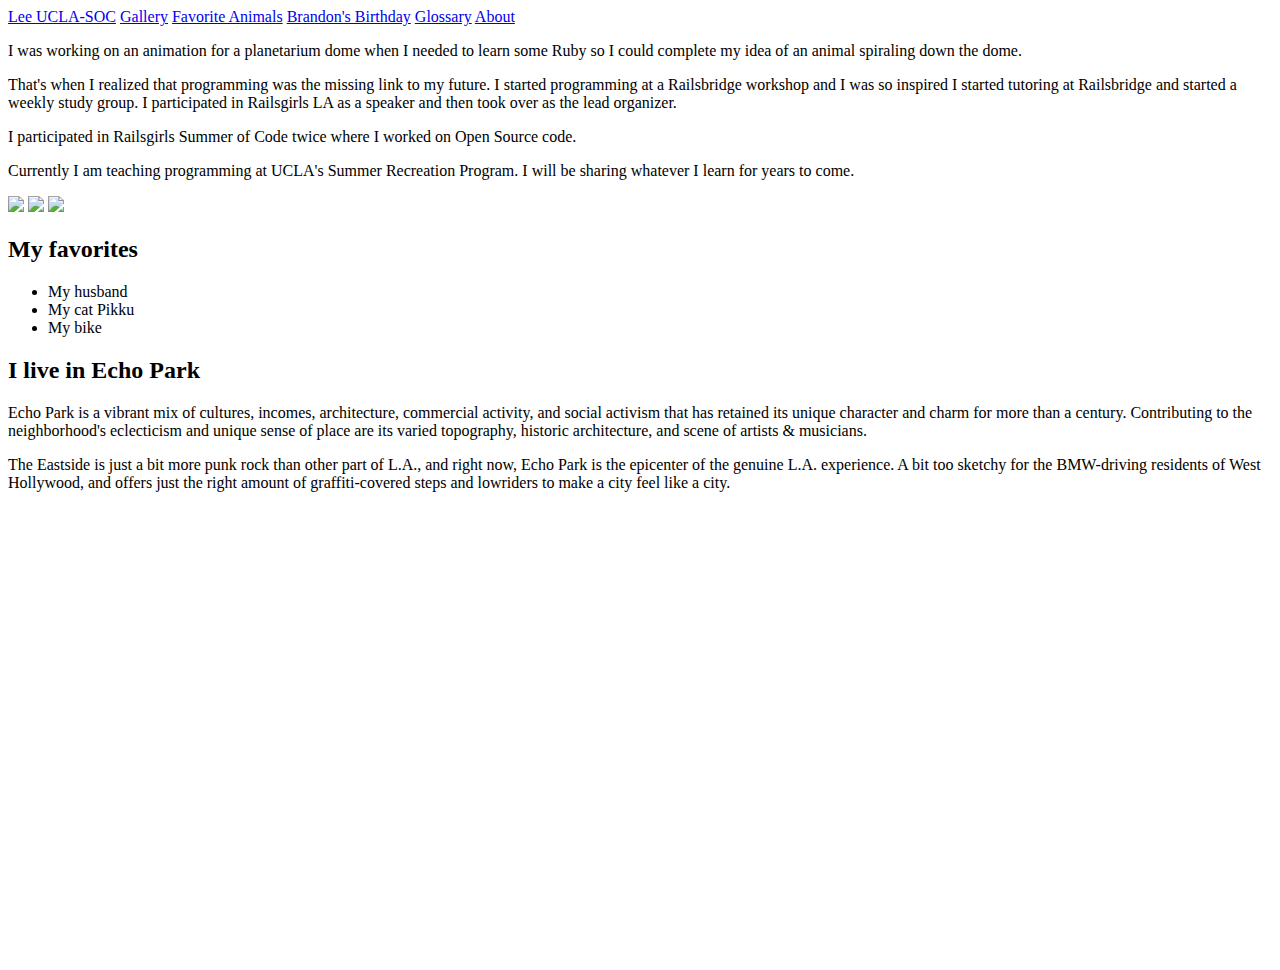
==== about.html @ 45cc2e99 "Update index" ====
<!DOCTYPE html>
<html>
  <head>
    <title>About</title>
        <link rel="stylesheet" href="https://fonts.googleapis.com/css?family=Libre+Baskerville">
    <link href="https://fonts.googleapis.com/css?family=Open+Sans" rel="stylesheet">
    <link rel="stylesheet" href="styles.css">
  </head>

  <body>
    <!-- Navbar -->
    <div class="topnav">
      <a href="index.html">Lee UCLA-SOC</a>
      <a href="gallery.html">Gallery</a>
      <a href="favoriteAnimals.html">Favorite Animals</a>
      <a href="brandon.html">Brandon's Birthday</a>
      <a href="glossary.html">Glossary</a>
      <a class="active" href="about.html">About</a>
    </div>

    <div class="row">
      <div class="column" style="background-color:#fff;">
      <p>I was working on an animation for a planetarium dome when I needed to learn some Ruby so I could complete my idea of an animal spiraling down the dome.</p>
      <p>That's when I realized that programming was the missing link to my future. I started programming at a Railsbridge workshop and I was so inspired I started tutoring at Railsbridge and started a weekly study group. I participated in Railsgirls LA as a speaker and then took over as the lead organizer.</p>
      <p>I participated in Railsgirls Summer of Code twice where I worked on Open Source code.</p>
      <p>Currently I am teaching programming at UCLA's Summer Recreation Program. I will be sharing whatever I learn for years to come.</p>
    </div>
    <div class="column" style="background-color:#fff;">
        <img src="https://avatars0.githubusercontent.com/u/28523?s=460&v=4" style='width: 300px'>
        <img src="https://i.pinimg.com/474x/b3/4e/1f/b34e1f9742fc593c8dd2897d01b628e0.jpg" style='width: 300px'>
        <img src="https://www.pedalroom.com/p/centurion-ironman-master-dave-scott-18151_3.jpg" style='width: 300px'>
    </div>
      <div class="column" style="background-color:#fff;">
        <h2>My favorites</h2>
        <ul>
          <li>My husband</li>
          <li>My cat Pikku</li>
          <li>My bike</li>
        </ul>
      </div>
    </div>

    <div class='echo'>
      <h2>I live in Echo Park</h2>
      <p>Echo Park is a vibrant mix of cultures, incomes, architecture, commercial activity, and social activism that has retained its unique character and charm for more than a century. Contributing to the neighborhood's eclecticism and unique sense of place are its varied topography, historic architecture, and scene of artists & musicians.</p>    

      <p>The Eastside is just a bit more punk rock than other part of L.A., and right now, Echo Park is the epicenter of the genuine L.A. experience. A bit too sketchy for the BMW-driving residents of West Hollywood, and offers just the right amount of graffiti-covered steps and lowriders to make a city feel like a city.</p>    

      <iframe src="https://www.google.com/maps/embed?pb=!1m18!1m12!1m3!1d2754.8206592822057!2d-118.26052842511834!3d34.073277165459174!2m3!1f0!2f0!3f0!3m2!1i1024!2i768!4f13.1!3m3!1m2!1s0x80c2c704ea06de55%3A0x99d6c2e6b31188f4!2sEcho+Park+Lake!5e1!3m2!1sen!2sus!4v1530834658716" width="100%" height="450" frameborder="0" style="border:0" allowfullscreen></iframe>
    </div>
  </body>
</html>
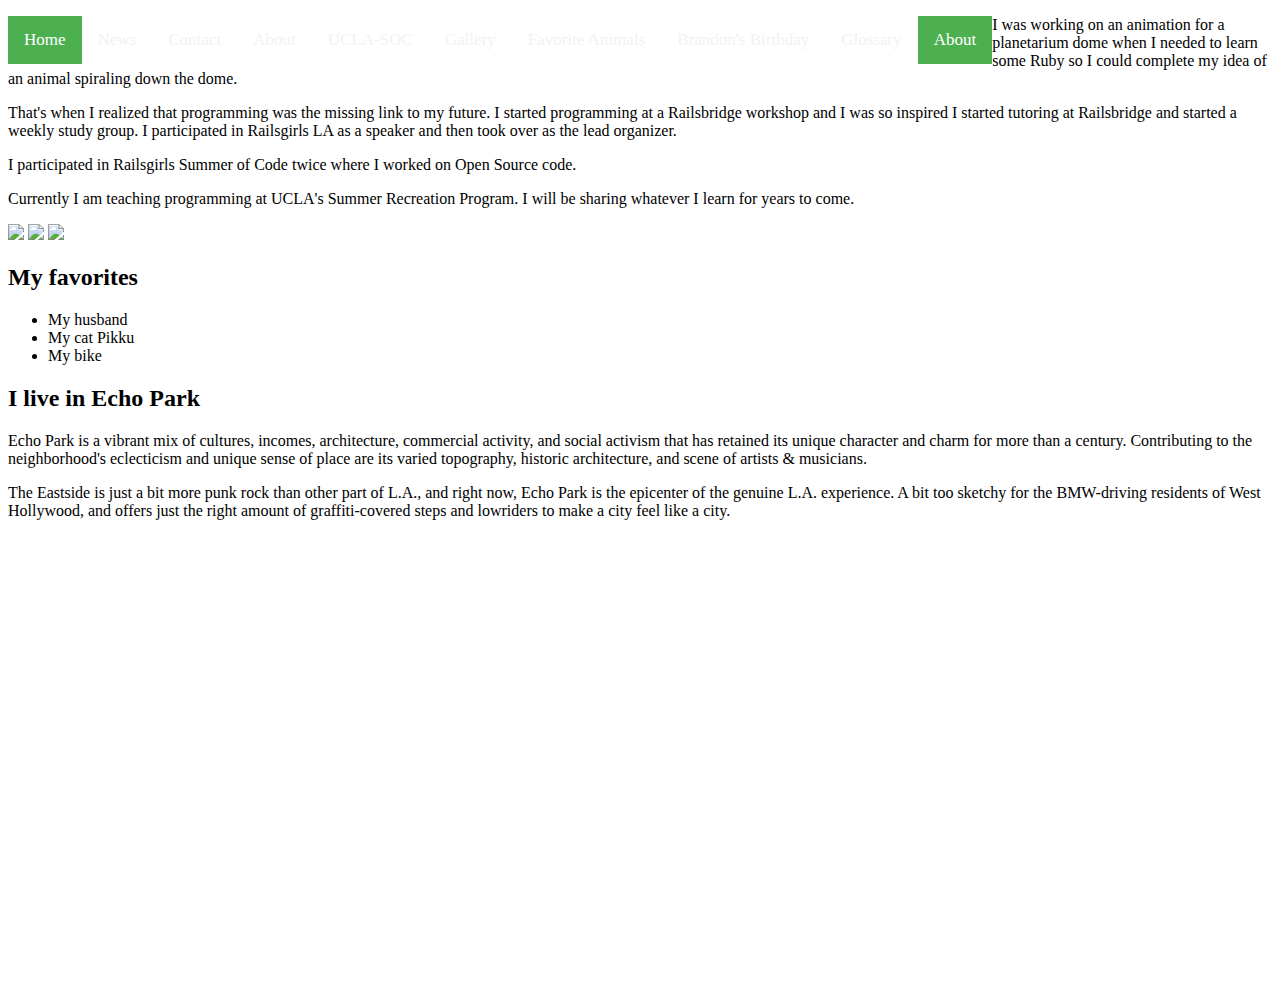
==== commit fd107906: "Update index" ====
--- a/about.html
+++ b/about.html
@@ -8,9 +8,15 @@
   </head>
 
   <body>
+    <div class="topnav">
+  <a class="active" href="#home">Home</a>
+  <a href="#news">News</a>
+  <a href="#contact">Contact</a>
+  <a href="#about">About</a>
+</div>
     <!-- Navbar -->
     <div class="topnav">
-      <a href="index.html">Lee UCLA-SOC</a>
+      <a href="index.html"> UCLA-SOC</a>
       <a href="gallery.html">Gallery</a>
       <a href="favoriteAnimals.html">Favorite Animals</a>
       <a href="brandon.html">Brandon's Birthday</a>
--- a/styles.css
+++ b/styles.css
@@ -0,0 +1,28 @@
+file.css
+/* Add a black background color to the top navigation */
+.topnav {
+    background-color: #333;
+    overflow: hidden;
+}
+
+/* Style the links inside the navigation bar */
+.topnav a {
+    float: left;
+    color: #f2f2f2;
+    text-align: center;
+    padding: 14px 16px;
+    text-decoration: none;
+    font-size: 17px;
+}
+
+/* Change the color of links on hover */
+.topnav a:hover {
+    background-color: #ddd;
+    color: black;
+}
+
+/* Add a color to the active/current link */
+.topnav a.active {
+    background-color: #4CAF50;
+    color: white;
+}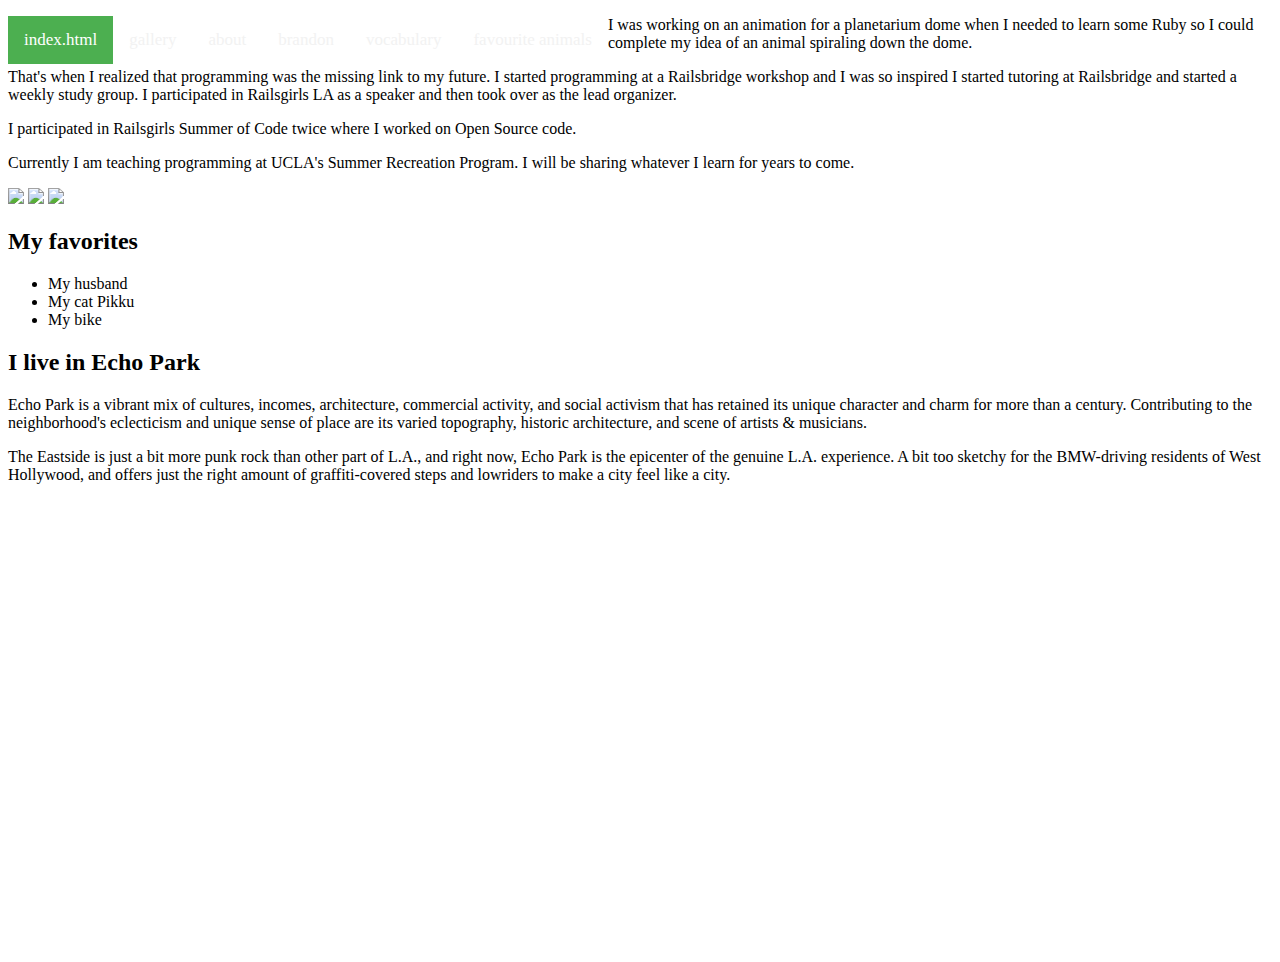
==== commit b0500de5: "added navbar" ====
--- a/about.html
+++ b/about.html
@@ -8,22 +8,16 @@
   </head>
 
   <body>
-    <div class="topnav">
-  <a class="active" href="#home">Home</a>
-  <a href="#news">News</a>
-  <a href="#contact">Contact</a>
-  <a href="#about">About</a>
+     <div class="topnav">
+  <a class="active" href="index.html">index.html</a>
+  <a href="gallery.html">gallery</a>
+  <a href="about.html">about</a>
+  <a href="brandon.html">brandon</a>
+  <a href="vocabulary.html">vocabulary</a>
+  <a href="favoutiteAnimals.html">favourite animals</a>
 </div>
     <!-- Navbar -->
-    <div class="topnav">
-      <a href="index.html"> UCLA-SOC</a>
-      <a href="gallery.html">Gallery</a>
-      <a href="favoriteAnimals.html">Favorite Animals</a>
-      <a href="brandon.html">Brandon's Birthday</a>
-      <a href="glossary.html">Glossary</a>
-      <a class="active" href="about.html">About</a>
-    </div>
-
+    
     <div class="row">
       <div class="column" style="background-color:#fff;">
       <p>I was working on an animation for a planetarium dome when I needed to learn some Ruby so I could complete my idea of an animal spiraling down the dome.</p>
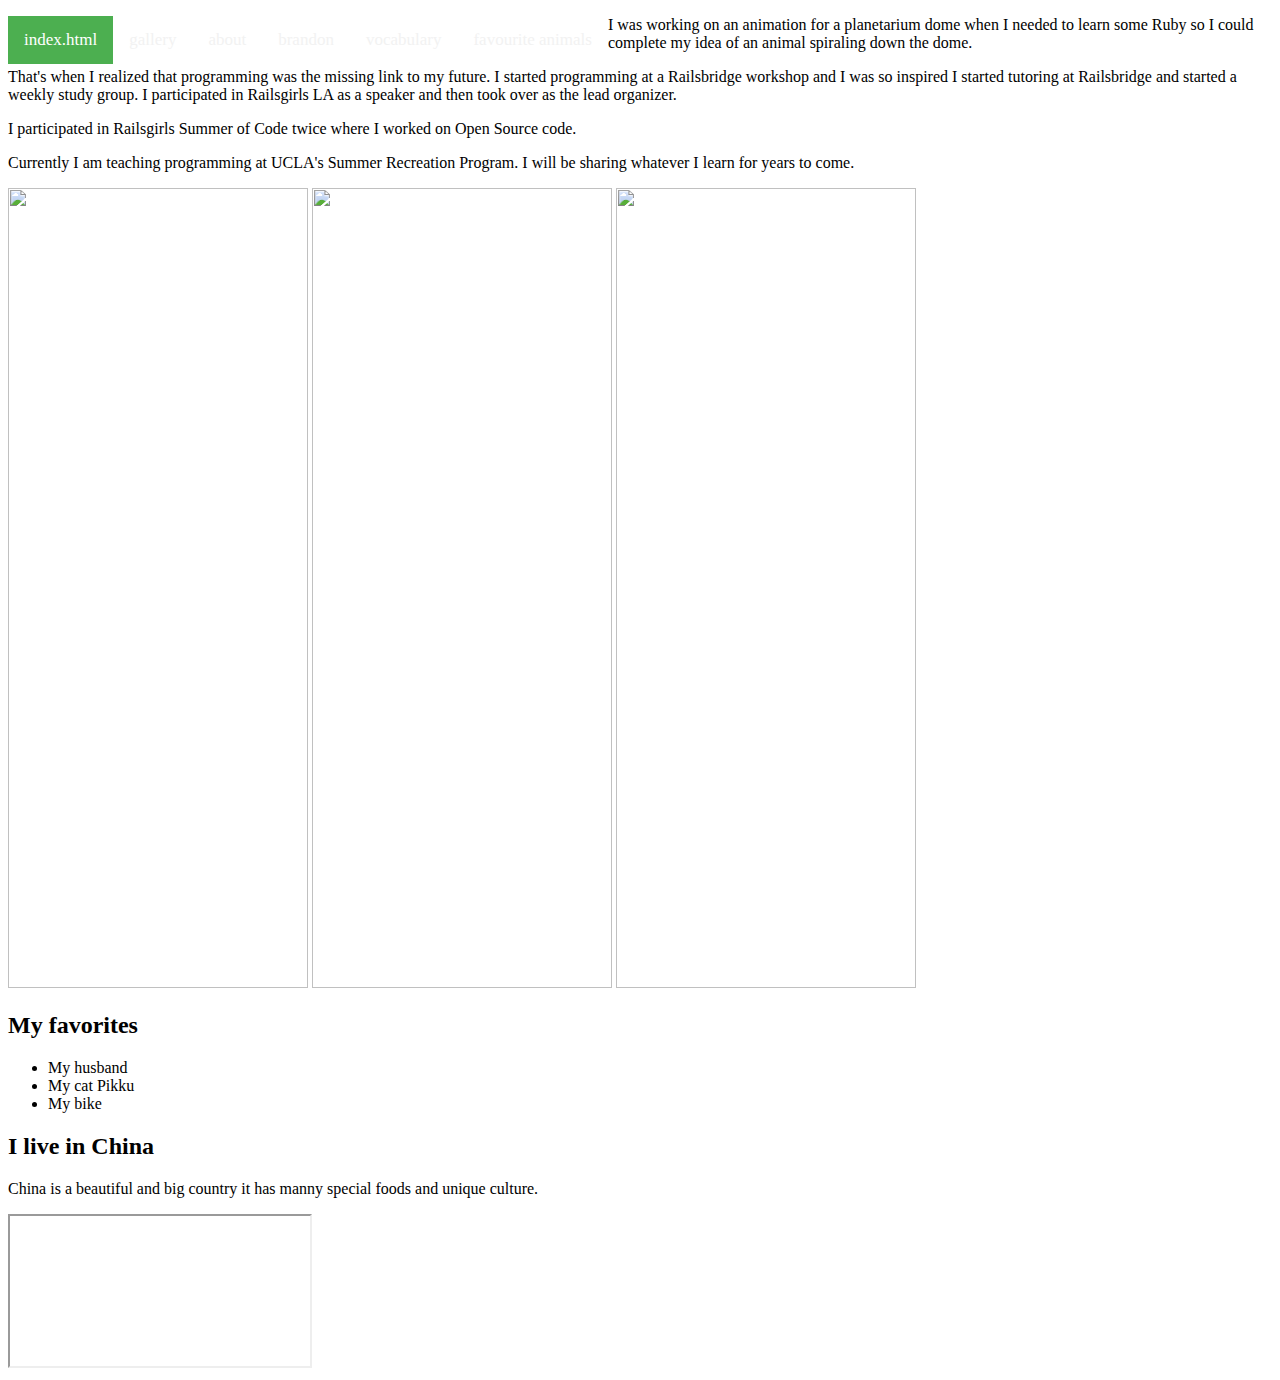
==== commit e9249224: "Update index" ====
--- a/about.html
+++ b/about.html
@@ -8,13 +8,13 @@
   </head>
 
   <body>
-     <div class="topnav">
+    <div class="topnav">
   <a class="active" href="index.html">index.html</a>
   <a href="gallery.html">gallery</a>
   <a href="about.html">about</a>
   <a href="brandon.html">brandon</a>
   <a href="vocabulary.html">vocabulary</a>
-  <a href="favoutiteAnimals.html">favourite animals</a>
+  <a href="favouriteAnimal.html">favourite animals</a>
 </div>
     <!-- Navbar -->
     
@@ -41,12 +41,11 @@
     </div>
 
     <div class='echo'>
-      <h2>I live in Echo Park</h2>
-      <p>Echo Park is a vibrant mix of cultures, incomes, architecture, commercial activity, and social activism that has retained its unique character and charm for more than a century. Contributing to the neighborhood's eclecticism and unique sense of place are its varied topography, historic architecture, and scene of artists & musicians.</p>    
+      <h2>I live in China</h2>
+      <p>China is a beautiful and big country it has manny special foods and unique culture. </p>    
 
-      <p>The Eastside is just a bit more punk rock than other part of L.A., and right now, Echo Park is the epicenter of the genuine L.A. experience. A bit too sketchy for the BMW-driving residents of West Hollywood, and offers just the right amount of graffiti-covered steps and lowriders to make a city feel like a city.</p>    
 
-      <iframe src="https://www.google.com/maps/embed?pb=!1m18!1m12!1m3!1d2754.8206592822057!2d-118.26052842511834!3d34.073277165459174!2m3!1f0!2f0!3f0!3m2!1i1024!2i768!4f13.1!3m3!1m2!1s0x80c2c704ea06de55%3A0x99d6c2e6b31188f4!2sEcho+Park+Lake!5e1!3m2!1sen!2sus!4v1530834658716" width="100%" height="450" frameborder="0" style="border:0" allowfullscreen></iframe>
+      <iframe src=http://www.internationalinvestment.net/wp-content/uploads/2017/11/Flag_map_of_China__Taiwan-740x360.png>
     </div>
   </body>
 </html>--- a/styles.css
+++ b/styles.css
@@ -25,4 +25,9 @@
 .topnav a.active {
     background-color: #4CAF50;
     color: white;
+}
+img{
+    width: 60em; 
+    height: 50em;
+
 }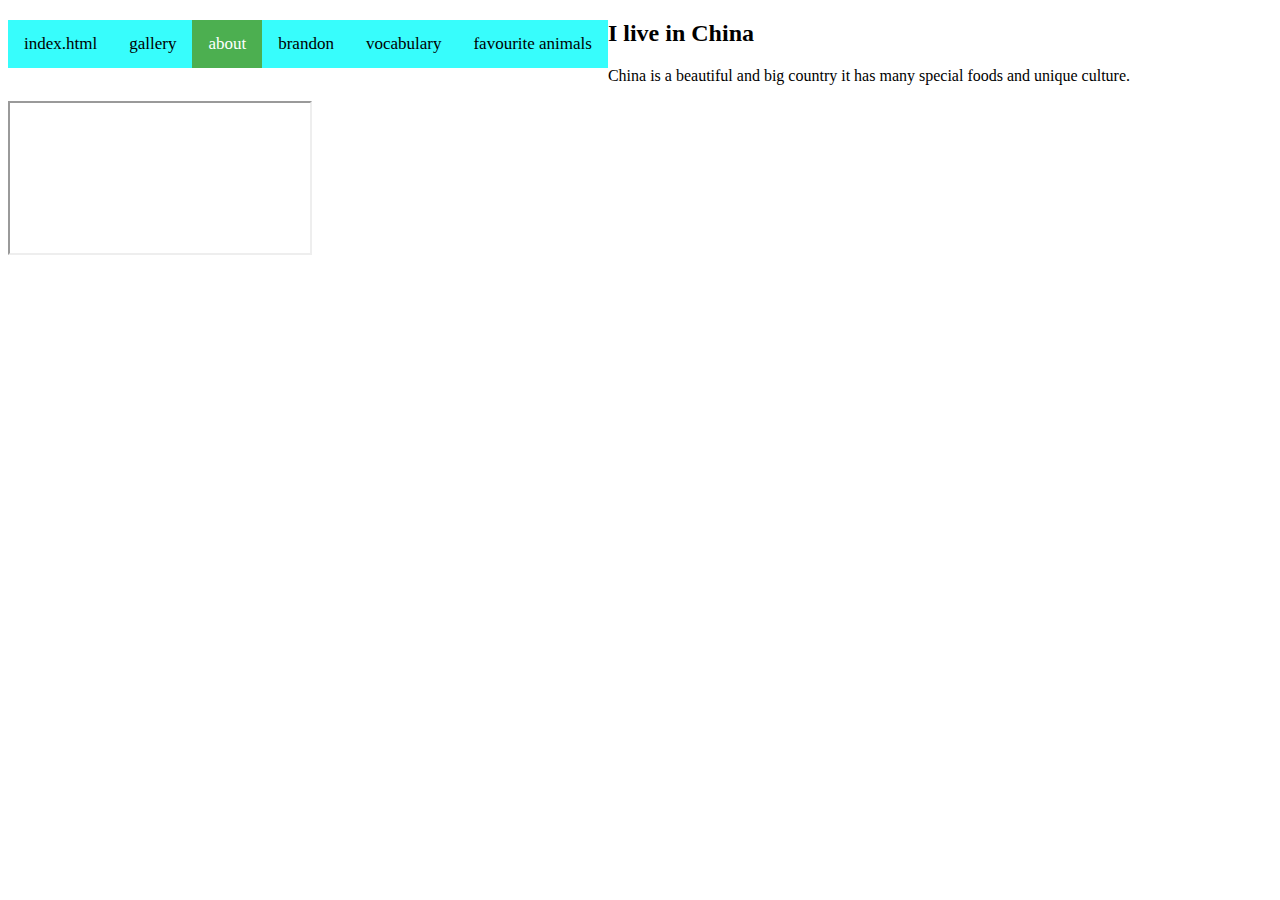
==== commit c160d592: "Update all pages" ====
--- a/about.html
+++ b/about.html
@@ -9,43 +9,23 @@
 
   <body>
     <div class="topnav">
-  <a class="active" href="index.html">index.html</a>
-  <a href="gallery.html">gallery</a>
-  <a href="about.html">about</a>
-  <a href="brandon.html">brandon</a>
-  <a href="vocabulary.html">vocabulary</a>
-  <a href="favouriteAnimal.html">favourite animals</a>
-</div>
+      <a href="index.html">index.html</a>
+      <a href="gallery.html">gallery</a>
+      <a class="active" href="about.html">about</a>
+      <a href="brandon.html">brandon</a>
+      <a href="vocabulary.html">vocabulary</a>
+      <a href="favouriteAnimal.html">favourite animals</a>
+    </div>
     <!-- Navbar -->
     
-    <div class="row">
-      <div class="column" style="background-color:#fff;">
-      <p>I was working on an animation for a planetarium dome when I needed to learn some Ruby so I could complete my idea of an animal spiraling down the dome.</p>
-      <p>That's when I realized that programming was the missing link to my future. I started programming at a Railsbridge workshop and I was so inspired I started tutoring at Railsbridge and started a weekly study group. I participated in Railsgirls LA as a speaker and then took over as the lead organizer.</p>
-      <p>I participated in Railsgirls Summer of Code twice where I worked on Open Source code.</p>
-      <p>Currently I am teaching programming at UCLA's Summer Recreation Program. I will be sharing whatever I learn for years to come.</p>
-    </div>
-    <div class="column" style="background-color:#fff;">
-        <img src="https://avatars0.githubusercontent.com/u/28523?s=460&v=4" style='width: 300px'>
-        <img src="https://i.pinimg.com/474x/b3/4e/1f/b34e1f9742fc593c8dd2897d01b628e0.jpg" style='width: 300px'>
-        <img src="https://www.pedalroom.com/p/centurion-ironman-master-dave-scott-18151_3.jpg" style='width: 300px'>
-    </div>
-      <div class="column" style="background-color:#fff;">
-        <h2>My favorites</h2>
-        <ul>
-          <li>My husband</li>
-          <li>My cat Pikku</li>
-          <li>My bike</li>
-        </ul>
-      </div>
-    </div>
+  
 
-    <div class='echo'>
+  
       <h2>I live in China</h2>
-      <p>China is a beautiful and big country it has manny special foods and unique culture. </p>    
+      <p>China is a beautiful and big country it has many special foods and unique culture. </p>    
 
 
-      <iframe src=http://www.internationalinvestment.net/wp-content/uploads/2017/11/Flag_map_of_China__Taiwan-740x360.png>
+      <iframe src="http://www.internationalinvestment.net/wp-content/uploads/2017/11/Flag_map_of_China__Taiwan-740x360.png">
     </div>
   </body>
 </html>--- a/styles.css
+++ b/styles.css
@@ -8,16 +8,17 @@
 /* Style the links inside the navigation bar */
 .topnav a {
     float: left;
-    color: #f2f2f2;
+    color: black;
     text-align: center;
     padding: 14px 16px;
     text-decoration: none;
     font-size: 17px;
+    background-color: #37FDFC;
 }
 
 /* Change the color of links on hover */
 .topnav a:hover {
-    background-color: #ddd;
+    background-color: #ccc;
     color: black;
 }
 
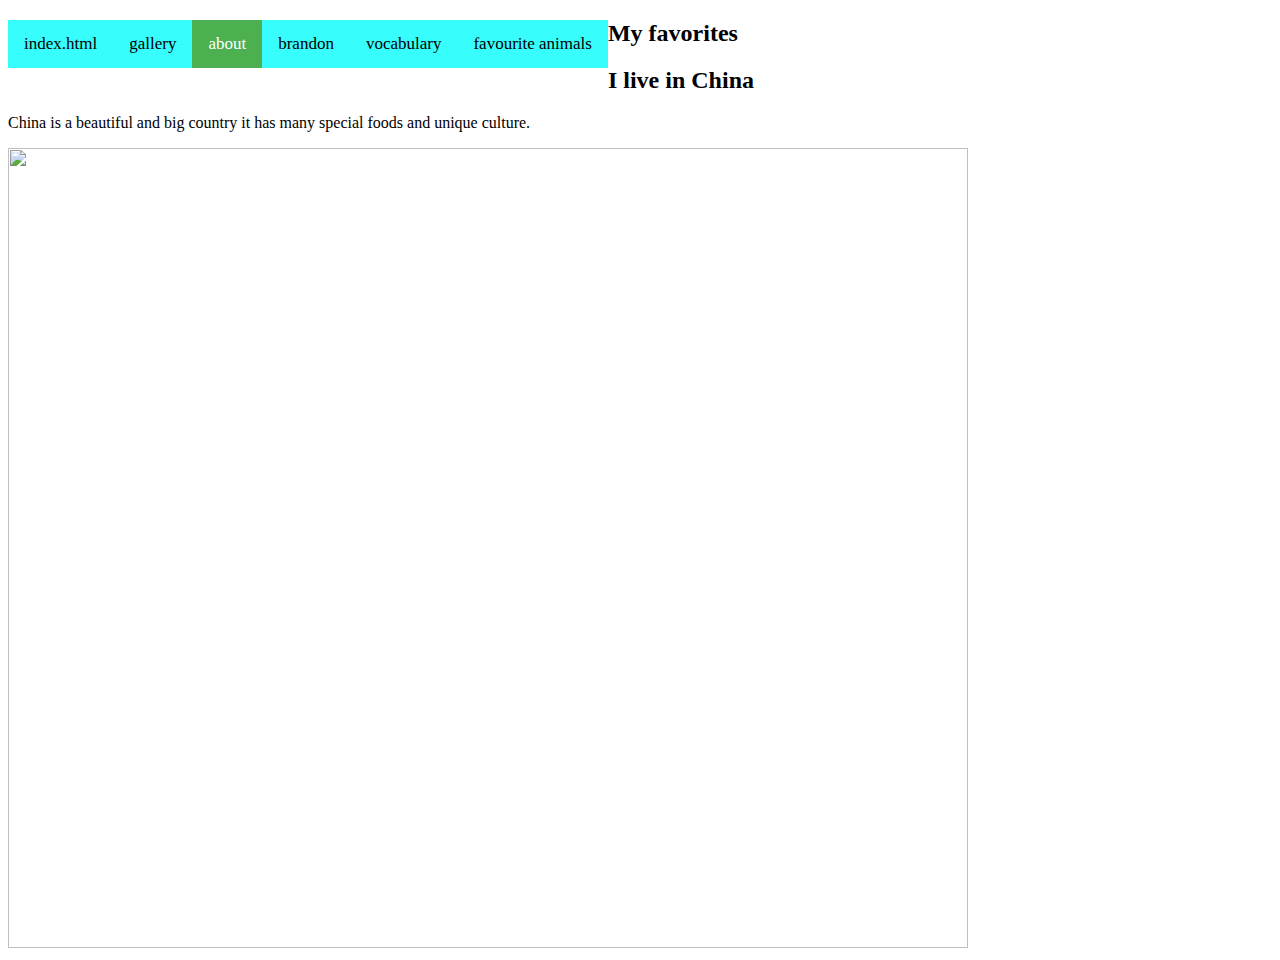
==== commit 99f5d47a: "Update all pages" ====
--- a/about.html
+++ b/about.html
@@ -19,13 +19,13 @@
     <!-- Navbar -->
     
   
-
+        <h2>My favorites</h2>
   
       <h2>I live in China</h2>
       <p>China is a beautiful and big country it has many special foods and unique culture. </p>    
 
 
-      <iframe src="http://www.internationalinvestment.net/wp-content/uploads/2017/11/Flag_map_of_China__Taiwan-740x360.png">
+      <img src="http://johnbruton.com/wp-content/uploads/2016/12/china-flag-map.png">
     </div>
   </body>
 </html>